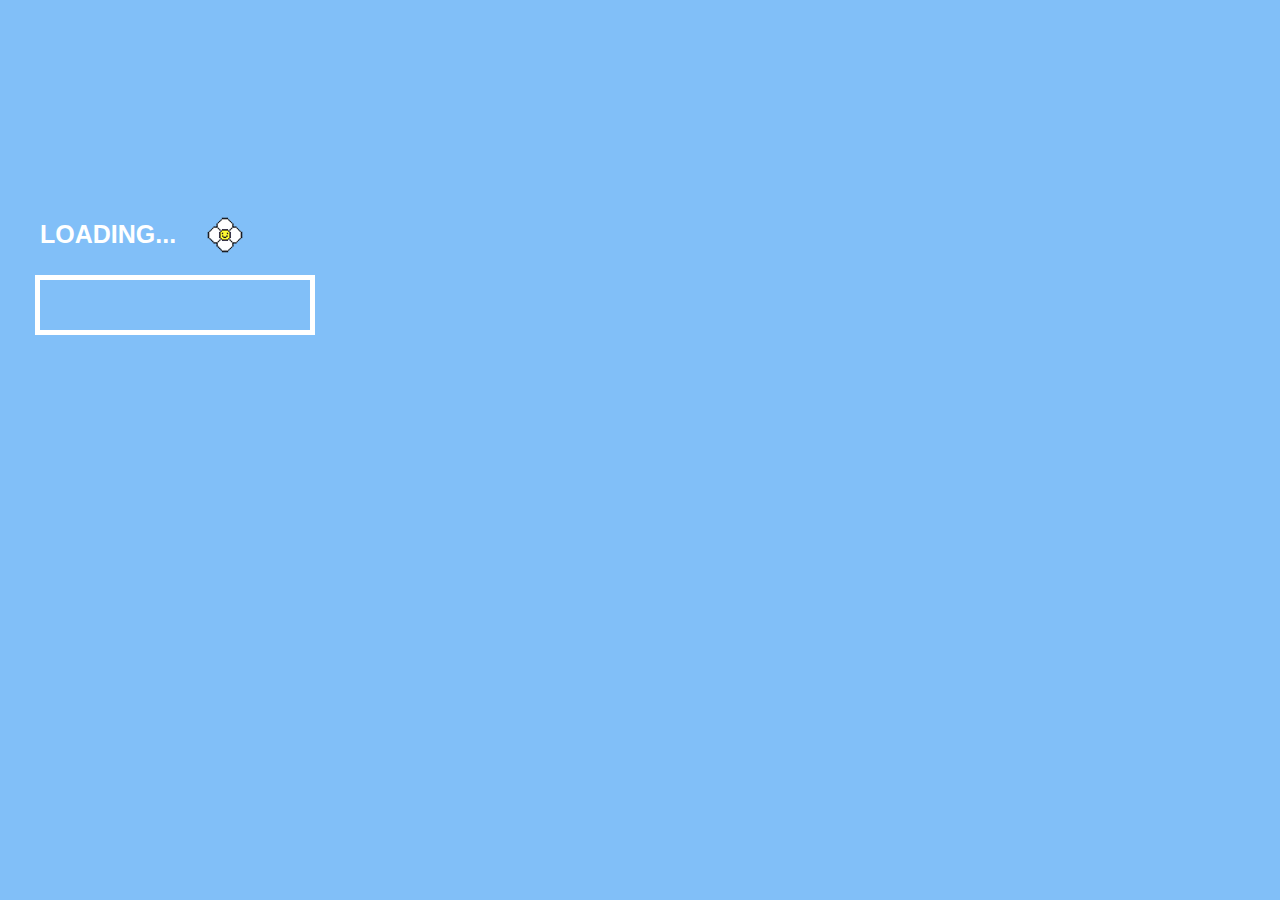
==== loading.html @ 4ced3e38 "23-02-03 update" ====
<!DOCTYPE html>
<html lang="ko">
<head>
    <meta charset="UTF-8">
    <meta http-equiv="X-UA-Compatible" content="IE=edge">
    <meta name="viewport" content="width=device-width, initial-scale=1.0">
    <title>loading</title>
    <style>
        body,h2,img,section,div{ margin: 0; padding: 0;}
        html,body{ width: 100%; height: 100%;}
        body{overflow: hidden;}
        #wrapper{
            width: 100vw; height: 100vh;
            margin:auto;
            background: #81BFF8;
            position: relative;
        }
        #wrapper>h2{
            position: absolute;
            margin-top: 220px; margin-left: 40px;
            font-family: "1UP!",sans-serif;
            font-size: 25px; color: #fff;
        }
        #wrapper>img{
            position: absolute;
            display: block;
            margin-left: 200px; margin-top: 210px;
        }
        #wrapper>.loading{
            position: absolute;
            margin-top: 275px; margin-left:35px;
            width: 280px; height: 60px;
            box-sizing: border-box;
            border: 5px solid #fff;
        }
    </style>
</head>
<body>
    <section id="wrapper">
        <h2>LOADING...</h2>
        <img src="source/small_flower.png" ALT="'FLOWER">
        <div class="loading"></div>
    </section>
</body>
</html>
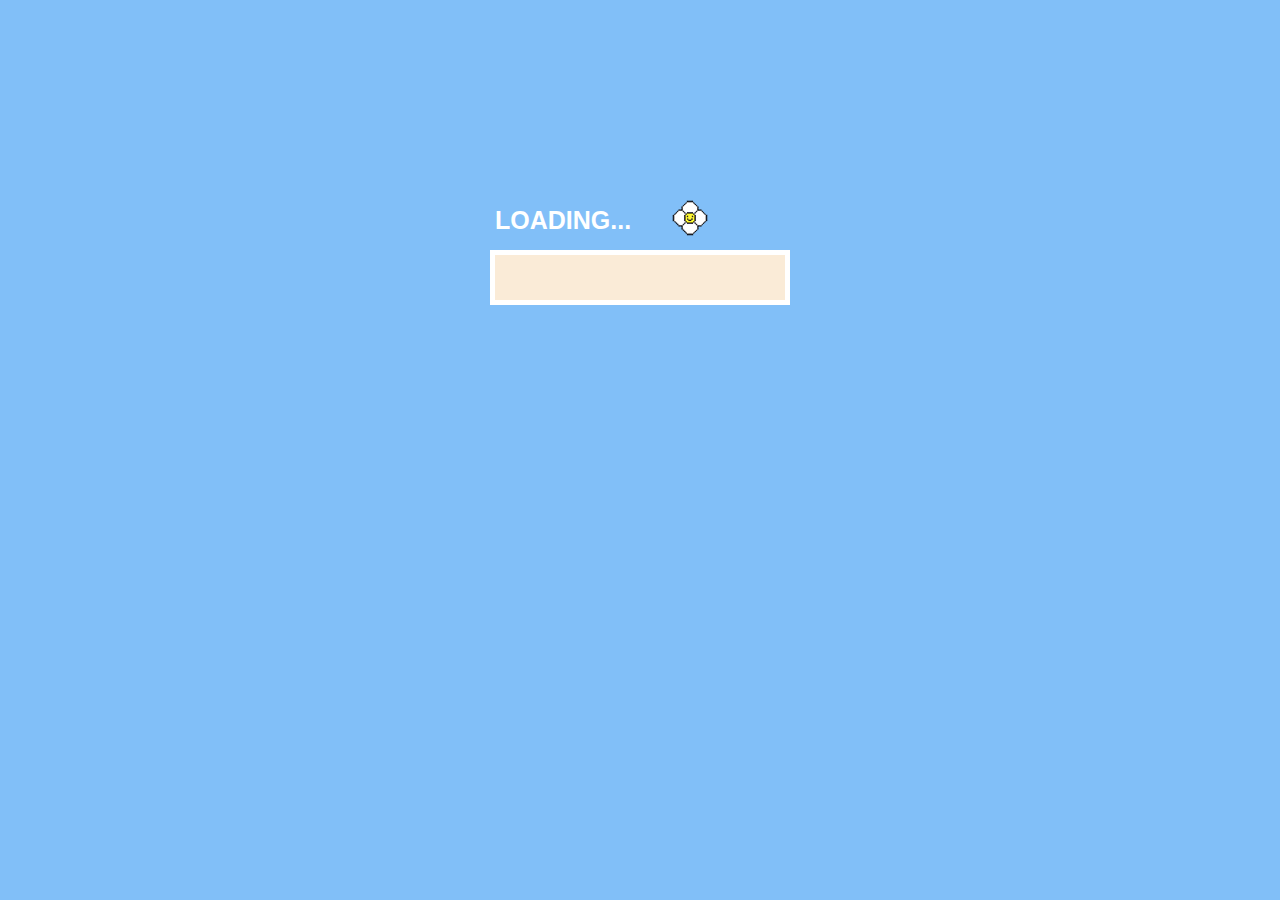
==== commit 76d1a8aa: "modify_game" ====
--- a/loading.html
+++ b/loading.html
@@ -4,42 +4,101 @@
     <meta charset="UTF-8">
     <meta http-equiv="X-UA-Compatible" content="IE=edge">
     <meta name="viewport" content="width=device-width, initial-scale=1.0">
+    <script src="https://code.jquery.com/jquery-3.6.1.js"></script>
     <title>loading</title>
+    <script>
+        setTimeout(function(){
+            $('#wrapper').hide();
+            $('#description').show();
+        },2000);
+        setTimeout(function(){
+            {window.location.href="play.html "}
+        },7000)
+    </script>
     <style>
         body,h2,img,section,div{ margin: 0; padding: 0;}
         html,body{ width: 100%; height: 100%;}
         body{overflow: hidden;}
         #wrapper{
             width: 100vw; height: 100vh;
-            margin:auto;
-            background: #81BFF8;
+            background-color: #81bff8;
             position: relative;
         }
-        #wrapper>h2{
+        #wrapper>.loading_top{
+            width: 290px; height: 40px;
+            line-height: 40px;
+            margin: 0px auto;
+            padding-top: 200px;
+            box-sizing: border-box;
+            display: flex; flex-direction: row;
+            justify-content: space-between;
+            position: relative;
+        }
+        #wrapper>.loading_top>h2{
+            font-family: '1UP!',sans-serif;
+            font-size: 1.563rem; color: #ffffff;
+        }
+        #wrapper>.loading_top>img{
+            width: 50px; height: 50px;
+            position: absolute; 
+            top: 193px; 
+            right: 70px;
+        }
+        #wrapper>.loading_box{
+            width: 290px; height: 45px;
+            border: 5px solid #ffffff;
+            margin: 50px auto;
+            position: relative;
+        }
+        #wrapper>.loading_box>span{
             position: absolute;
-            margin-top: 220px; margin-left: 40px;
-            font-family: "1UP!",sans-serif;
-            font-size: 25px; color: #fff;
+            width: 100%; height: 100%;
+            background-color: antiquewhite; 
+            animation-name: loadingBox;
+            animation-duration: 1500ms;
+            animation-iteration-count: infinite;
+            animation-timing-function: ease-in-out;
         }
-        #wrapper>img{
-            position: absolute;
-            display: block;
-            margin-left: 200px; margin-top: 210px;
+        @keyframes loadingBox{
+            0%{
+                width: 0;
+                opacity: 1;
+            }
+            50%{
+                width: 100%;
+                opacity: 1;
+            }
+            100%{
+                width: 100%;
+                opacity: 0;
+            }
         }
-        #wrapper>.loading{
-            position: absolute;
-            margin-top: 275px; margin-left:35px;
-            width: 280px; height: 60px;
-            box-sizing: border-box;
-            border: 5px solid #fff;
+        /* 게임설명 */
+        #description{
+            width: 100vw; height: 640px;
+            display: none;
+            background: url('source/description_bg.jpg')repeat;
+        }
+        #description>.description_img{
+            width:360px; height: 640px;
+            margin: 0 auto;
+            position: relative;
+            z-index: 9999;
         }
     </style>
 </head>
 <body>
     <section id="wrapper">
-        <h2>LOADING...</h2>
-        <img src="source/small_flower.png" ALT="'FLOWER">
-        <div class="loading"></div>
+        <div class="loading_top">
+            <h2>LOADING...</h2>
+            <img src="source/small_flower.png" ALT="'FLOWER">
+        </div>
+        <div class="loading_box"><span></span></div>
+    </section>
+    <section id="description">
+        <div class="description_img">
+            <img src="source/game_description.jpg" alt="description">
+        </div>
     </section>
 </body>
 </html>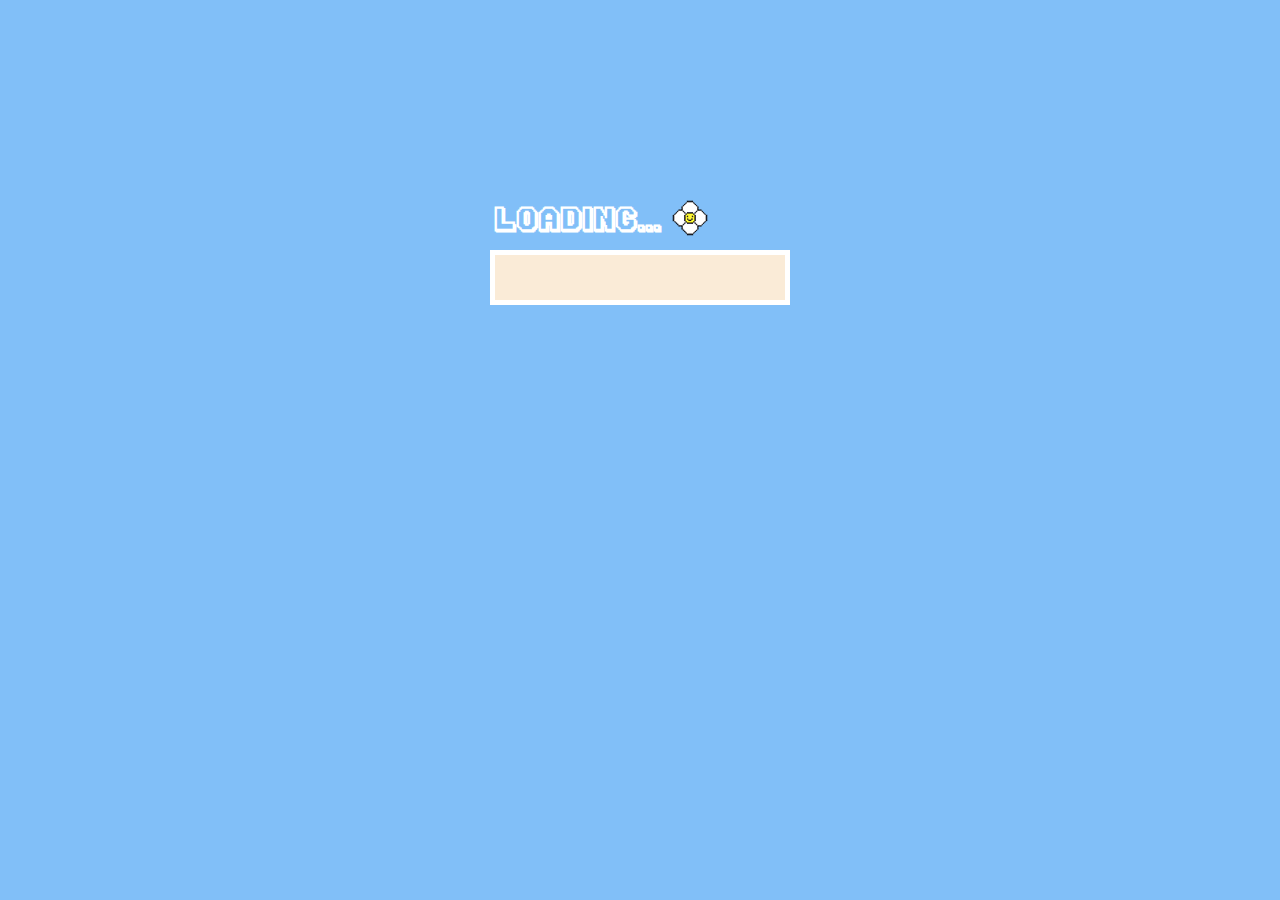
==== commit 7e7b2ded: "modify_game" ====
--- a/loading.html
+++ b/loading.html
@@ -6,6 +6,7 @@
     <meta name="viewport" content="width=device-width, initial-scale=1.0">
     <script src="https://code.jquery.com/jquery-3.6.1.js"></script>
     <title>loading</title>
+    <link rel="stylesheet" href="./css/loading.css">
     <script>
         setTimeout(function(){
             $('#wrapper').hide();
@@ -15,77 +16,6 @@
             {window.location.href="play.html "}
         },7000)
     </script>
-    <style>
-        body,h2,img,section,div{ margin: 0; padding: 0;}
-        html,body{ width: 100%; height: 100%;}
-        body{overflow: hidden;}
-        #wrapper{
-            width: 100vw; height: 100vh;
-            background-color: #81bff8;
-            position: relative;
-        }
-        #wrapper>.loading_top{
-            width: 290px; height: 40px;
-            line-height: 40px;
-            margin: 0px auto;
-            padding-top: 200px;
-            box-sizing: border-box;
-            display: flex; flex-direction: row;
-            justify-content: space-between;
-            position: relative;
-        }
-        #wrapper>.loading_top>h2{
-            font-family: '1UP!',sans-serif;
-            font-size: 1.563rem; color: #ffffff;
-        }
-        #wrapper>.loading_top>img{
-            width: 50px; height: 50px;
-            position: absolute; 
-            top: 193px; 
-            right: 70px;
-        }
-        #wrapper>.loading_box{
-            width: 290px; height: 45px;
-            border: 5px solid #ffffff;
-            margin: 50px auto;
-            position: relative;
-        }
-        #wrapper>.loading_box>span{
-            position: absolute;
-            width: 100%; height: 100%;
-            background-color: antiquewhite; 
-            animation-name: loadingBox;
-            animation-duration: 1500ms;
-            animation-iteration-count: infinite;
-            animation-timing-function: ease-in-out;
-        }
-        @keyframes loadingBox{
-            0%{
-                width: 0;
-                opacity: 1;
-            }
-            50%{
-                width: 100%;
-                opacity: 1;
-            }
-            100%{
-                width: 100%;
-                opacity: 0;
-            }
-        }
-        /* 게임설명 */
-        #description{
-            width: 100vw; height: 640px;
-            display: none;
-            background: url('source/description_bg.jpg')repeat;
-        }
-        #description>.description_img{
-            width:360px; height: 640px;
-            margin: 0 auto;
-            position: relative;
-            z-index: 9999;
-        }
-    </style>
 </head>
 <body>
     <section id="wrapper">
--- a/css/loading.css
+++ b/css/loading.css
@@ -0,0 +1,78 @@
+@charset "utf-8";
+@font-face {
+    font-family: "Galmuri11";
+    src: url('https://cdn.jsdelivr.net/npm/galmuri@latest/dist/galmuri.css');
+}
+@font-face {
+    font-family: "1UP!";
+    src: url('../font/1up.ttf');
+}
+body,h2,img,section,div{ margin: 0; padding: 0;}
+html,body{ width: 100%; height: 100%;}
+body{overflow: hidden;}
+#wrapper{
+    width: 100vw; height: 100vh;
+    background-color: #81bff8;
+    position: relative;
+}
+#wrapper>.loading_top{
+    width: 290px; height: 40px;
+    line-height: 40px;
+    margin: 0px auto;
+    padding-top: 200px;
+    box-sizing: border-box;
+    display: flex; flex-direction: row;
+    justify-content: space-between;
+    position: relative;
+}
+#wrapper>.loading_top>h2{
+    font-family: '1UP!',sans-serif;
+    font-size: 1.563rem; color: #ffffff;
+}
+#wrapper>.loading_top>img{
+    width: 50px; height: 50px;
+    position: absolute; 
+    top: 193px; 
+    right: 70px;
+}
+#wrapper>.loading_box{
+    width: 290px; height: 45px;
+    border: 5px solid #ffffff;
+    margin: 50px auto;
+    position: relative;
+}
+#wrapper>.loading_box>span{
+    position: absolute;
+    width: 100%; height: 100%;
+    background-color: antiquewhite; 
+    animation-name: loadingBox;
+    animation-duration: 1500ms;
+    animation-iteration-count: infinite;
+    animation-timing-function: ease-in-out;
+}
+@keyframes loadingBox{
+    0%{
+        width: 0;
+        opacity: 1;
+    }
+    50%{
+        width: 100%;
+        opacity: 1;
+    }
+    100%{
+        width: 100%;
+        opacity: 0;
+    }
+}
+/* 게임설명 */
+#description{
+    width: 100vw; height: 640px;
+    display: none;
+    background: url('source/description_bg.jpg')repeat;
+}
+#description>.description_img{
+    width:360px; height: 640px;
+    margin: 0 auto;
+    position: relative;
+    z-index: 9999;
+}
